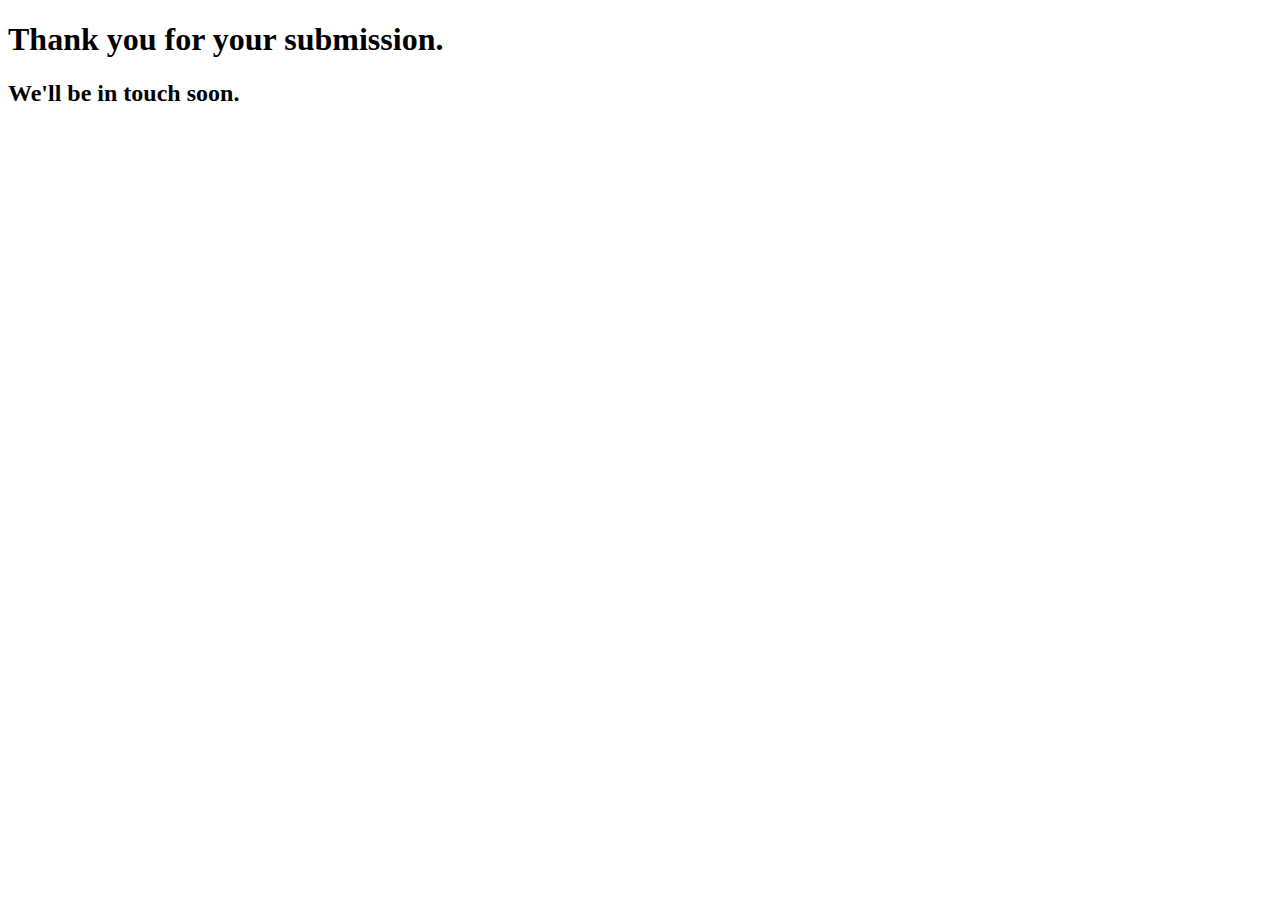
==== src/thank_you.html @ b2c5abbe "ok" ====
<!DOCTYPE html>
<html lang="en">
<head>
  <meta charset="UTF-8">
  <meta name="viewport" content="width=device-width, initial-scale=1.0">
  <meta http-equiv="X-UA-Compatible" content="ie=edge">
  <title>Thank you</title>
</head>
<body>

 <h1>Thank you for your submission.</h1>
 <h2>We'll be in touch soon.</h2>
  
</body>
</html>
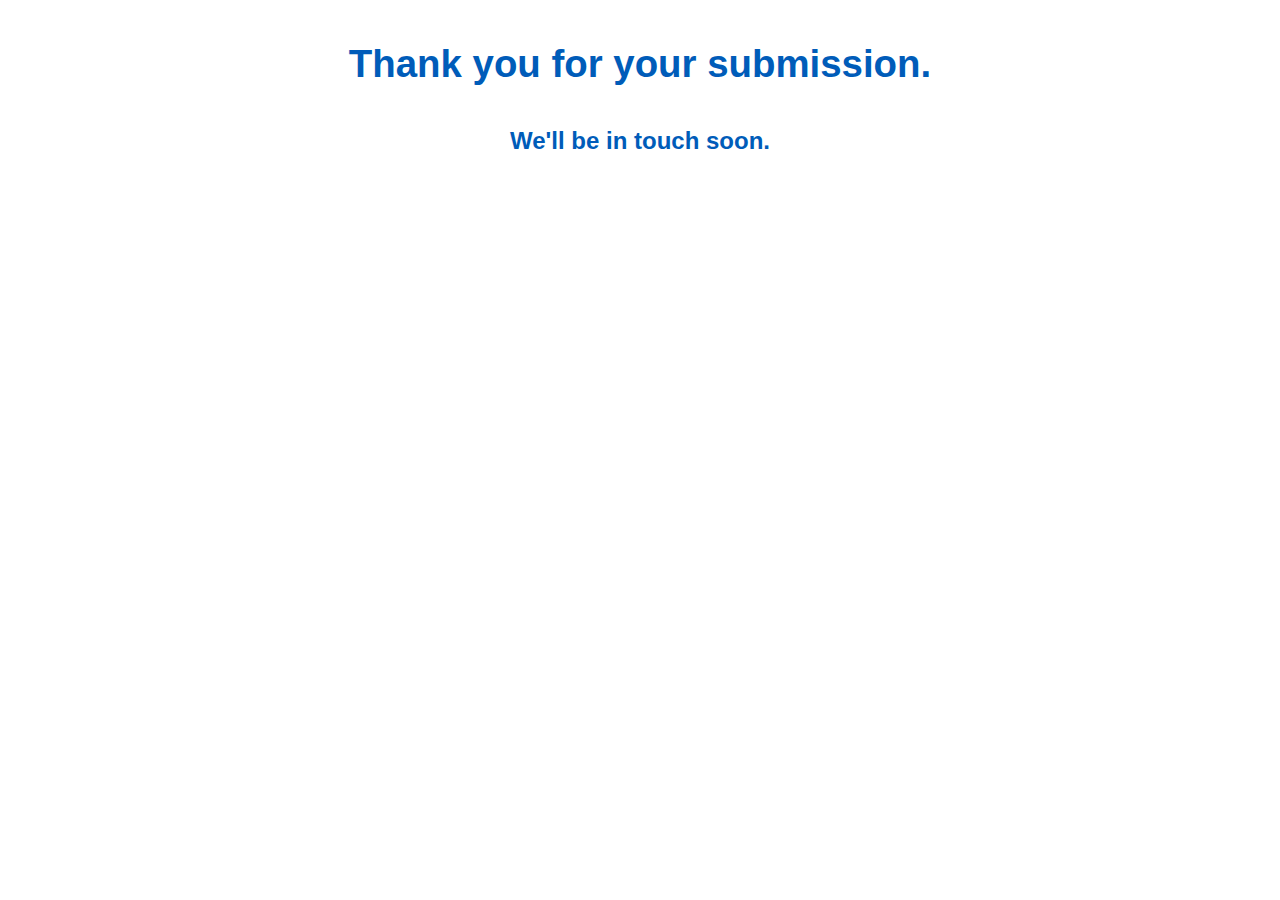
==== commit 112e1a96: "ok" ====
--- a/src/thank_you.html
+++ b/src/thank_you.html
@@ -4,12 +4,13 @@
   <meta charset="UTF-8">
   <meta name="viewport" content="width=device-width, initial-scale=1.0">
   <meta http-equiv="X-UA-Compatible" content="ie=edge">
+  <link rel="stylesheet" href="./css/styles.css">
   <title>Thank you</title>
 </head>
-<body>
+<body id ="thank-you-page">
 
- <h1>Thank you for your submission.</h1>
- <h2>We'll be in touch soon.</h2>
+ <h1 class="ty-h1">Thank you for your submission.</h1>
+ <h2 class="ty-h2">We'll be in touch soon.</h2>
   
 </body>
 </html>--- a/src/css/styles.css
+++ b/src/css/styles.css
@@ -0,0 +1,1395 @@
+/* apply a natural box layout model to all elements, but allowing components to change */
+
+/* blue = #005cb9;
+orange = #ec7700;
+yellow = #fed925;
+magenta = #7c1848;
+magent-light = #a5346f;
+light-blue = #f9fbfc;
+gray-outline = #e6eaec;
+gray-text = #646464; 
+light-gray = #f9fbfb */
+html {
+  -webkit-box-sizing: border-box;
+          box-sizing: border-box;
+}
+*, *:before, *:after {
+  -webkit-box-sizing: inherit;
+          box-sizing: inherit;
+}
+
+body {
+  font-family: 'Open Sans', sans-serif;
+  background:#fff;
+  font-size:16px;
+  max-width:1100px;
+  text-align:center;
+  padding:0;
+  margin:0;
+}
+
+p {
+  padding:0;
+  margin:0;
+  font-size:1rem;
+  padding:1rem;
+  color:#333;
+}
+
+header, footer {
+  margin:0;
+  padding:0;
+}
+
+a {
+  cursor: pointer;
+}
+
+h1 {
+  font-family: 'Open Sans', sans-serif;
+  font-size:2.4rem;
+  font-weight:700;
+  padding:1rem 1rem 1rem 1rem; 
+}
+
+/* GRIDS */
+
+.header-grid {
+  display:-ms-grid;
+  display:grid;
+  
+  -ms-grid-columns: 50% 50%;
+  grid-template-columns: 50% 50%;
+  
+}
+
+.footer-grid {
+  display:-ms-grid;
+  display:grid;
+  -ms-grid-columns: 50% 10% 40%;
+  grid-template-columns: 50% 10% 40%;
+}
+
+/* BUTTON */
+
+.btn {
+  display:inline-block;
+  text-transform: none;
+  margin:1.5rem 1rem 2rem 1rem;
+  padding:0.75rem 2rem;
+  text-decoration: none;
+  -webkit-box-shadow: none;
+          box-shadow: none;
+}
+
+.btn:hover {
+  background:none;
+}
+
+.btn:active {
+  background:none;
+}
+
+.btn:visited {
+  background:none;
+}
+
+ .btn-yellow{
+  border: solid 2px #fed925;
+  color:#fed925;
+  background:none;
+  height:auto;
+  -webkit-box-shadow: none;
+          box-shadow: none;
+}
+
+.btn-card{
+  /* display:inline-block; */
+  border: solid 2px #7c1848;
+  color:#7c1848;
+  margin:1.5rem 1rem 3rem 1rem;
+  background:none;
+  height:auto;
+  -webkit-box-shadow: none;
+          box-shadow: none;
+}
+
+.btn-form-submit {
+  border: solid 2px #7c1848;
+  color:#fff;
+  background:#a5346f;
+  height:auto;
+  padding:0.4rem 2rem;
+  -webkit-box-shadow: none;
+          box-shadow: none;
+  display:block;
+  margin:0 auto;
+}
+
+.icon {
+  width:100px;
+  height:100px;
+  margin:0 auto;
+}
+
+#showcase {
+  background:#005cb9;
+  padding:1.5rem 0.6rem;
+  margin:0;
+}
+
+#showcase h1, #showcase p {
+  color:#ffffff;
+  margin:0;
+}
+
+#main h2 {
+  color:#005cb9;
+  font-size:2.2rem;
+  font-weight: 700;
+  line-height: 2.4rem;
+  margin:1rem;
+}
+
+#main p {
+  color:#000;
+  line-height: 1.75rem;
+  font-weight: 300;
+  padding:0.8rem;
+}
+
+/* CARD */
+
+.card-content {
+  padding:1.5rem 1rem 2rem 1rem;
+}
+
+.card hr {
+  width:30%;
+  margin:0 auto;
+}
+
+.card-title-blue {
+  color:#005cb9;
+  font-size: 1.5rem;
+  font-weight: 700;
+}
+
+h4.card-title-blue {
+  margin:1rem;
+}
+
+.card-content {
+background:#f9fbfb;
+-webkit-box-shadow: none;
+        box-shadow: none;
+border: #e6eaec 1px solid;
+padding-bottom: 1rem;
+}
+
+
+
+
+/* LEGAL */
+
+#footer-legal {
+  background:#fff;
+  margin:0.75rem 0.5rem 2rem 0.5rem;
+}
+
+.legal {
+  padding:1rem 0.25rem;
+  font-size:0.8rem;
+  text-align: left;
+  color:#646464;
+}
+
+#footer-legal p {
+  padding:1rem 0.5rem;
+  font-size:0.8rem;
+  text-align: left;
+  color:#646464;
+}
+
+/* PHONE  */
+
+#phone-holder {
+  display:inline-block;
+  color:#646464;
+  text-align: right;
+  justify-self: flex-end;
+  grid-column:2;
+ -ms-grid-column:2;
+  padding:0.5rem;
+  line-height: 1.5rem;
+}
+
+#phone-holder p {
+  font-size:0.8rem;
+  padding:0.25rem;
+  color:#646464;
+  text-align: right;
+  line-height: 1.2rem;
+}
+
+.phone {
+  color:#ec7700;
+  font-size:1.2rem;
+  font-weight: 600;
+}
+
+a.phone-link{
+  text-decoration: none;
+}
+
+/* unvisited link */
+a.phone-link:link {
+  cursor: pointer;
+  color: #ec7700;
+}
+
+/* visited link */
+a.phone-link:visited {
+  color:#ec7700;
+}
+
+/* mouse over link */
+a.phone-link:hover {
+  color: #7c1848;
+}
+
+/* selected link */
+a.phone-link:active {
+  color: #ec7700;
+}
+
+
+
+#logo-footer {
+  background:#005cb9;
+  padding:0 0 2rem 0;
+}
+
+.logo {
+  display: block;
+  padding:1rem 0 0.5rem 0.5rem;
+  width:70%;
+  max-width:200px;
+}
+
+.logo-footer {
+  display: block;
+  padding:1rem 0 0.5rem 0.5rem;
+  width:60%;
+  height:auto;
+}
+
+.thin {
+font-weight:300;
+}
+
+#phone-holder-footer {
+  display:inline-block;
+  color:#fff;
+  text-align: right;
+  padding:0.5rem;
+  /* line-height: 1.5rem; */
+  -ms-grid-column: 3;
+  -ms-grid-column-span: 1;
+  grid-column: 3/4;
+}
+
+#phone-holder-footer p {
+  font-size:0.8rem;
+  padding:0.25rem;
+  color:#fff;
+  line-height: 1.2rem;
+}
+
+.phone-footer {
+  color:#fff;
+  font-size:0.9rem;
+  font-weight: 600;
+}
+
+a.phone-link-footer{
+  text-decoration: none;
+}
+
+/* unvisited link */
+a.phone-link-footer:link {
+  cursor: pointer;
+  color: #fff;
+}
+
+/* visited link */
+a.phone-link-footer:visited {
+  color:#fff;
+}
+
+/* mouse over link */
+a.phone-link-footer:hover {
+  color: #7c1848;
+}
+
+/* selected link */
+a.phone-link-footer:active {
+  color: #fff;
+}
+
+
+/* FORM  */
+
+#form-holder h2 {
+  color:#005cb9;
+  font-size:2rem;
+  font-weight: 700;
+  line-height: 2.4rem;
+  margin:1rem 1rem 0.5rem 1rem;
+}
+
+form {
+  text-align: left;
+  margin:1rem;
+}
+
+#contact-form h6 {
+  text-align: left;
+  display:block;
+  padding:0 0.5rem;
+   margin:0.5rem 0;
+  font-weight: 400;
+}
+
+#contact-form h6:nth-child(2) {
+  text-align: left;
+  display:block;
+  font-weight: 400;
+}
+
+.form-control {
+  width:70%;
+  display: inline-block;
+  border: #222 solid 1px;
+  border-radius: 4px;
+}
+
+.state-form-control {
+  width:40%;
+  display: inline-block;
+  border: #222 solid 1px;
+  border-radius: 4px;
+}
+
+select {
+  width:25%;
+  border:1px #222 solid 1px;
+  border-radius: 4px;
+}
+
+input[type="text"] {
+  background: #fff;
+  text-align: left;
+  padding:0.5rem;
+  margin-left:0.5rem;
+}
+
+input[type="email"], input[type="phone"] {
+  background: #fff;
+  text-align: left;
+  padding:0.5rem;
+  margin-left:0.5rem;
+}
+
+select {
+  padding:0.5rem;
+  margin-left:0.5rem;
+}
+
+label {
+  display:block;
+  margin:1rem 0.5rem 0.5rem 0.5rem;
+}
+
+input[type="checkbox"] {
+  width:20px;
+  margin-left:0 !important;
+  display:inline-block;
+  margin:1rem 0rem 0.5rem 0.5rem;
+}
+
+#checkbox-holder {
+  display:block;
+  margin:0.5rem;
+}
+
+ .agree-terms {
+   width:90%;
+   font-size:0.8rem;
+   vertical-align:3px;
+  /* background:#ff1199; */
+  /* display:inline-block; */
+}
+
+#card-holder {
+  position: relative;
+  width:100%;
+  margin:1rem auto;
+}
+
+.bolded {
+  font-weight: 700;
+}
+
+.small-footer-copy {
+  font-size: 0.8rem;
+}
+
+
+.buttton {
+  background:coral;
+  padding:1rem 2rem;
+  color:#fff;
+  border:0;
+}
+
+
+.buttton:hover {
+  background:#333;
+}
+
+
+/* MODAL */
+.modal {
+  display:none;
+  position:fixed;
+  z-index:1;
+  left:0;
+  top:0;
+  width:100%;
+  height:100%;
+  overflow:auto;
+  background-color:rgba(0,0,0, 0.4);
+}
+
+.modal-header h2 {
+  padding:15px;
+  margin:0;
+  font-size:1.3rem;
+  color:#fff;
+}
+
+.modal-header {
+  margin:0;
+  background: #ec7700;
+}
+
+.modal-content {
+  background-color:#f4f4f4;
+  margin:50% auto;
+  width:90%;
+  font-size:1rem;
+  box-shadow: 0 5px 8px 0 rgba(0,0,0, 0.2), 0 7px 20px 0 rgba(0,0,0,0.17);
+  animation-name:modalopen;
+  animation-duration:0.5s;
+}
+
+.closeBtn {
+  color:#fff;
+  float:right;
+  padding:0 15px;
+  font-size:2rem;
+}
+
+.closeBtn:hover, .closeBtn:focus {
+  text-decoration: none;
+  color:#000;
+  cursor: pointer
+}
+
+@keyframes modalopen {
+  from{opacity:0}
+  to{opacity:1}
+}
+
+/* END MODAL */
+
+
+
+@media (min-width: 481px) and (max-width: 767px) {
+  
+  .logo {
+    display: block;
+    padding:1rem 0 0.5rem 0.5rem;
+    max-width:150px;
+  }
+
+  .logo-footer {
+    display: block;
+    padding:1rem 0 0.5rem 0.5rem;
+    max-width:100px;
+  }
+  
+}
+
+@media(min-width: 768px) {
+
+  body {
+    max-width:1100px;
+    margin:0 auto;
+  }
+
+  /* MODAL */
+.modal {
+  display:none;
+  position:fixed;
+  z-index:1;
+  left:0;
+  top:0;
+  width:100%;
+  height:100%;
+  overflow:auto;
+  background-color:rgba(0,0,0, 0.4);
+}
+
+.modal-header h2 {
+  padding:15px;
+  margin:0;
+  font-size:1.2rem;
+  color:#fff;
+}
+
+.modal-header {
+  margin:0;
+  background: #ec7700;
+}
+
+.modal-content {
+  background-color:#f4f4f4;
+  margin:50% auto;
+  width:60%;
+  font-size:1rem;
+  box-shadow: 0 5px 8px 0 rgba(0,0,0, 0.2), 0 7px 20px 0 rgba(0,0,0,0.17);
+  animation-name:modalopen;
+  animation-duration:0.5s;
+}
+
+.closeBtn {
+  color:#fff;
+  float:right;
+  padding:0 15px;
+  font-size:2rem;
+}
+
+.closeBtn:hover, .closeBtn:focus {
+  text-decoration: none;
+  color:#000;
+  cursor: pointer
+}
+
+@keyframes modalopen {
+  from{opacity:0}
+  to{opacity:1}
+}
+
+/* END MODAL */
+
+
+
+  .form-grid {
+    display:-ms-grid;
+    display:grid;
+    -ms-grid-columns: (1fr)[12];
+    grid-template-columns: repeat(12, 1fr);
+    -ms-grid-rows: (0.5fr)[8];
+    grid-template-rows: repeat(8, 0.5fr);
+  }
+
+  .form-grid > *:nth-child(1) {
+    -ms-grid-row: 1;
+    -ms-grid-column: 1;
+  }
+
+  .form-grid > *:nth-child(2) {
+    -ms-grid-row: 1;
+    -ms-grid-column: 2;
+  }
+
+  .form-grid > *:nth-child(3) {
+    -ms-grid-row: 1;
+    -ms-grid-column: 3;
+  }
+
+  .form-grid > *:nth-child(4) {
+    -ms-grid-row: 1;
+    -ms-grid-column: 4;
+  }
+
+  .form-grid > *:nth-child(5) {
+    -ms-grid-row: 1;
+    -ms-grid-column: 5;
+  }
+
+  .form-grid > *:nth-child(6) {
+    -ms-grid-row: 1;
+    -ms-grid-column: 6;
+  }
+
+  .form-grid > *:nth-child(7) {
+    -ms-grid-row: 1;
+    -ms-grid-column: 7;
+  }
+
+  .form-grid > *:nth-child(8) {
+    -ms-grid-row: 1;
+    -ms-grid-column: 8;
+  }
+
+  .form-grid > *:nth-child(9) {
+    -ms-grid-row: 1;
+    -ms-grid-column: 9;
+  }
+
+  .form-grid > *:nth-child(10) {
+    -ms-grid-row: 1;
+    -ms-grid-column: 10;
+  }
+
+  .form-grid > *:nth-child(11) {
+    -ms-grid-row: 1;
+    -ms-grid-column: 11;
+  }
+
+  .form-grid > *:nth-child(12) {
+    -ms-grid-row: 1;
+    -ms-grid-column: 12;
+  }
+
+  .form-grid > *:nth-child(13) {
+    -ms-grid-row: 2;
+    -ms-grid-column: 1;
+  }
+
+  .form-grid > *:nth-child(14) {
+    -ms-grid-row: 2;
+    -ms-grid-column: 2;
+  }
+
+  .form-grid > *:nth-child(15) {
+    -ms-grid-row: 2;
+    -ms-grid-column: 3;
+  }
+
+  .form-grid > *:nth-child(16) {
+    -ms-grid-row: 2;
+    -ms-grid-column: 4;
+  }
+
+  .form-grid > *:nth-child(17) {
+    -ms-grid-row: 2;
+    -ms-grid-column: 5;
+  }
+
+  .form-grid > *:nth-child(18) {
+    -ms-grid-row: 2;
+    -ms-grid-column: 6;
+  }
+
+  .form-grid > *:nth-child(19) {
+    -ms-grid-row: 2;
+    -ms-grid-column: 7;
+  }
+
+  .form-grid > *:nth-child(20) {
+    -ms-grid-row: 2;
+    -ms-grid-column: 8;
+  }
+
+  .form-grid > *:nth-child(21) {
+    -ms-grid-row: 2;
+    -ms-grid-column: 9;
+  }
+
+  .form-grid > *:nth-child(22) {
+    -ms-grid-row: 2;
+    -ms-grid-column: 10;
+  }
+
+  .form-grid > *:nth-child(23) {
+    -ms-grid-row: 2;
+    -ms-grid-column: 11;
+  }
+
+  .form-grid > *:nth-child(24) {
+    -ms-grid-row: 2;
+    -ms-grid-column: 12;
+  }
+
+  .form-grid > *:nth-child(25) {
+    -ms-grid-row: 3;
+    -ms-grid-column: 1;
+  }
+
+  .form-grid > *:nth-child(26) {
+    -ms-grid-row: 3;
+    -ms-grid-column: 2;
+  }
+
+  .form-grid > *:nth-child(27) {
+    -ms-grid-row: 3;
+    -ms-grid-column: 3;
+  }
+
+  .form-grid > *:nth-child(28) {
+    -ms-grid-row: 3;
+    -ms-grid-column: 4;
+  }
+
+  .form-grid > *:nth-child(29) {
+    -ms-grid-row: 3;
+    -ms-grid-column: 5;
+  }
+
+  .form-grid > *:nth-child(30) {
+    -ms-grid-row: 3;
+    -ms-grid-column: 6;
+  }
+
+  .form-grid > *:nth-child(31) {
+    -ms-grid-row: 3;
+    -ms-grid-column: 7;
+  }
+
+  .form-grid > *:nth-child(32) {
+    -ms-grid-row: 3;
+    -ms-grid-column: 8;
+  }
+
+  .form-grid > *:nth-child(33) {
+    -ms-grid-row: 3;
+    -ms-grid-column: 9;
+  }
+
+  .form-grid > *:nth-child(34) {
+    -ms-grid-row: 3;
+    -ms-grid-column: 10;
+  }
+
+  .form-grid > *:nth-child(35) {
+    -ms-grid-row: 3;
+    -ms-grid-column: 11;
+  }
+
+  .form-grid > *:nth-child(36) {
+    -ms-grid-row: 3;
+    -ms-grid-column: 12;
+  }
+
+  .form-grid > *:nth-child(37) {
+    -ms-grid-row: 4;
+    -ms-grid-column: 1;
+  }
+
+  .form-grid > *:nth-child(38) {
+    -ms-grid-row: 4;
+    -ms-grid-column: 2;
+  }
+
+  .form-grid > *:nth-child(39) {
+    -ms-grid-row: 4;
+    -ms-grid-column: 3;
+  }
+
+  .form-grid > *:nth-child(40) {
+    -ms-grid-row: 4;
+    -ms-grid-column: 4;
+  }
+
+  .form-grid > *:nth-child(41) {
+    -ms-grid-row: 4;
+    -ms-grid-column: 5;
+  }
+
+  .form-grid > *:nth-child(42) {
+    -ms-grid-row: 4;
+    -ms-grid-column: 6;
+  }
+
+  .form-grid > *:nth-child(43) {
+    -ms-grid-row: 4;
+    -ms-grid-column: 7;
+  }
+
+  .form-grid > *:nth-child(44) {
+    -ms-grid-row: 4;
+    -ms-grid-column: 8;
+  }
+
+  .form-grid > *:nth-child(45) {
+    -ms-grid-row: 4;
+    -ms-grid-column: 9;
+  }
+
+  .form-grid > *:nth-child(46) {
+    -ms-grid-row: 4;
+    -ms-grid-column: 10;
+  }
+
+  .form-grid > *:nth-child(47) {
+    -ms-grid-row: 4;
+    -ms-grid-column: 11;
+  }
+
+  .form-grid > *:nth-child(48) {
+    -ms-grid-row: 4;
+    -ms-grid-column: 12;
+  }
+
+  .form-grid > *:nth-child(49) {
+    -ms-grid-row: 5;
+    -ms-grid-column: 1;
+  }
+
+  .form-grid > *:nth-child(50) {
+    -ms-grid-row: 5;
+    -ms-grid-column: 2;
+  }
+
+  .form-grid > *:nth-child(51) {
+    -ms-grid-row: 5;
+    -ms-grid-column: 3;
+  }
+
+  .form-grid > *:nth-child(52) {
+    -ms-grid-row: 5;
+    -ms-grid-column: 4;
+  }
+
+  .form-grid > *:nth-child(53) {
+    -ms-grid-row: 5;
+    -ms-grid-column: 5;
+  }
+
+  .form-grid > *:nth-child(54) {
+    -ms-grid-row: 5;
+    -ms-grid-column: 6;
+  }
+
+  .form-grid > *:nth-child(55) {
+    -ms-grid-row: 5;
+    -ms-grid-column: 7;
+  }
+
+  .form-grid > *:nth-child(56) {
+    -ms-grid-row: 5;
+    -ms-grid-column: 8;
+  }
+
+  .form-grid > *:nth-child(57) {
+    -ms-grid-row: 5;
+    -ms-grid-column: 9;
+  }
+
+  .form-grid > *:nth-child(58) {
+    -ms-grid-row: 5;
+    -ms-grid-column: 10;
+  }
+
+  .form-grid > *:nth-child(59) {
+    -ms-grid-row: 5;
+    -ms-grid-column: 11;
+  }
+
+  .form-grid > *:nth-child(60) {
+    -ms-grid-row: 5;
+    -ms-grid-column: 12;
+  }
+
+  .form-grid > *:nth-child(61) {
+    -ms-grid-row: 6;
+    -ms-grid-column: 1;
+  }
+
+  .form-grid > *:nth-child(62) {
+    -ms-grid-row: 6;
+    -ms-grid-column: 2;
+  }
+
+  .form-grid > *:nth-child(63) {
+    -ms-grid-row: 6;
+    -ms-grid-column: 3;
+  }
+
+  .form-grid > *:nth-child(64) {
+    -ms-grid-row: 6;
+    -ms-grid-column: 4;
+  }
+
+  .form-grid > *:nth-child(65) {
+    -ms-grid-row: 6;
+    -ms-grid-column: 5;
+  }
+
+  .form-grid > *:nth-child(66) {
+    -ms-grid-row: 6;
+    -ms-grid-column: 6;
+  }
+
+  .form-grid > *:nth-child(67) {
+    -ms-grid-row: 6;
+    -ms-grid-column: 7;
+  }
+
+  .form-grid > *:nth-child(68) {
+    -ms-grid-row: 6;
+    -ms-grid-column: 8;
+  }
+
+  .form-grid > *:nth-child(69) {
+    -ms-grid-row: 6;
+    -ms-grid-column: 9;
+  }
+
+  .form-grid > *:nth-child(70) {
+    -ms-grid-row: 6;
+    -ms-grid-column: 10;
+  }
+
+  .form-grid > *:nth-child(71) {
+    -ms-grid-row: 6;
+    -ms-grid-column: 11;
+  }
+
+  .form-grid > *:nth-child(72) {
+    -ms-grid-row: 6;
+    -ms-grid-column: 12;
+  }
+
+  .form-grid > *:nth-child(73) {
+    -ms-grid-row: 7;
+    -ms-grid-column: 1;
+  }
+
+  .form-grid > *:nth-child(74) {
+    -ms-grid-row: 7;
+    -ms-grid-column: 2;
+  }
+
+  .form-grid > *:nth-child(75) {
+    -ms-grid-row: 7;
+    -ms-grid-column: 3;
+  }
+
+  .form-grid > *:nth-child(76) {
+    -ms-grid-row: 7;
+    -ms-grid-column: 4;
+  }
+
+  .form-grid > *:nth-child(77) {
+    -ms-grid-row: 7;
+    -ms-grid-column: 5;
+  }
+
+  .form-grid > *:nth-child(78) {
+    -ms-grid-row: 7;
+    -ms-grid-column: 6;
+  }
+
+  .form-grid > *:nth-child(79) {
+    -ms-grid-row: 7;
+    -ms-grid-column: 7;
+  }
+
+  .form-grid > *:nth-child(80) {
+    -ms-grid-row: 7;
+    -ms-grid-column: 8;
+  }
+
+  .form-grid > *:nth-child(81) {
+    -ms-grid-row: 7;
+    -ms-grid-column: 9;
+  }
+
+  .form-grid > *:nth-child(82) {
+    -ms-grid-row: 7;
+    -ms-grid-column: 10;
+  }
+
+  .form-grid > *:nth-child(83) {
+    -ms-grid-row: 7;
+    -ms-grid-column: 11;
+  }
+
+  .form-grid > *:nth-child(84) {
+    -ms-grid-row: 7;
+    -ms-grid-column: 12;
+  }
+
+  .form-grid > *:nth-child(85) {
+    -ms-grid-row: 8;
+    -ms-grid-column: 1;
+  }
+
+  .form-grid > *:nth-child(86) {
+    -ms-grid-row: 8;
+    -ms-grid-column: 2;
+  }
+
+  .form-grid > *:nth-child(87) {
+    -ms-grid-row: 8;
+    -ms-grid-column: 3;
+  }
+
+  .form-grid > *:nth-child(88) {
+    -ms-grid-row: 8;
+    -ms-grid-column: 4;
+  }
+
+  .form-grid > *:nth-child(89) {
+    -ms-grid-row: 8;
+    -ms-grid-column: 5;
+  }
+
+  .form-grid > *:nth-child(90) {
+    -ms-grid-row: 8;
+    -ms-grid-column: 6;
+  }
+
+  .form-grid > *:nth-child(91) {
+    -ms-grid-row: 8;
+    -ms-grid-column: 7;
+  }
+
+  .form-grid > *:nth-child(92) {
+    -ms-grid-row: 8;
+    -ms-grid-column: 8;
+  }
+
+  .form-grid > *:nth-child(93) {
+    -ms-grid-row: 8;
+    -ms-grid-column: 9;
+  }
+
+  .form-grid > *:nth-child(94) {
+    -ms-grid-row: 8;
+    -ms-grid-column: 10;
+  }
+
+  .form-grid > *:nth-child(95) {
+    -ms-grid-row: 8;
+    -ms-grid-column: 11;
+  }
+
+  .form-grid > *:nth-child(96) {
+    -ms-grid-row: 8;
+    -ms-grid-column: 12;
+  }
+
+  .cards-grid {
+    display:-ms-grid;
+    display:grid;
+    -ms-grid-columns: 5% 40% 30px 40% 5%;
+    grid-template-columns: 5% 40% 30px 40% 5%;
+    -ms-grid-rows: 1fr 50px 1fr;
+    grid-template-rows: 1fr 50px 1fr;
+    -webkit-box-pack: center;
+        -ms-flex-pack: center;
+            justify-content: center;
+  }
+
+  .cards-grid > *:nth-child(1) {
+    -ms-grid-row: 1;
+    -ms-grid-column: 1;
+  }
+
+  .cards-grid > *:nth-child(2) {
+    -ms-grid-row: 1;
+    -ms-grid-column: 2;
+  }
+
+  .cards-grid > *:nth-child(3) {
+    -ms-grid-row: 1;
+    -ms-grid-column: 3;
+  }
+
+  .cards-grid > *:nth-child(4) {
+    -ms-grid-row: 1;
+    -ms-grid-column: 4;
+  }
+
+  .cards-grid > *:nth-child(5) {
+    -ms-grid-row: 1;
+    -ms-grid-column: 5;
+  }
+
+  .cards-grid > *:nth-child(6) {
+    -ms-grid-row: 2;
+    -ms-grid-column: 1;
+  }
+
+  .cards-grid > *:nth-child(7) {
+    -ms-grid-row: 2;
+    -ms-grid-column: 2;
+  }
+
+  .cards-grid > *:nth-child(8) {
+    -ms-grid-row: 2;
+    -ms-grid-column: 3;
+  }
+
+  .cards-grid > *:nth-child(9) {
+    -ms-grid-row: 2;
+    -ms-grid-column: 4;
+  }
+
+  .cards-grid > *:nth-child(10) {
+    -ms-grid-row: 2;
+    -ms-grid-column: 5;
+  }
+
+  .cards-grid > *:nth-child(11) {
+    -ms-grid-row: 3;
+    -ms-grid-column: 1;
+  }
+
+  .cards-grid > *:nth-child(12) {
+    -ms-grid-row: 3;
+    -ms-grid-column: 2;
+  }
+
+  .cards-grid > *:nth-child(13) {
+    -ms-grid-row: 3;
+    -ms-grid-column: 3;
+  }
+
+  .cards-grid > *:nth-child(14) {
+    -ms-grid-row: 3;
+    -ms-grid-column: 4;
+  }
+
+  .cards-grid > *:nth-child(15) {
+    -ms-grid-row: 3;
+    -ms-grid-column: 5;
+  }
+
+  .card-grid {
+    display:-ms-grid;
+    display:grid;
+    margin-top:1rem;
+    -ms-grid-rows: 5fr 1fr;;
+    grid-template-rows: 5fr 1fr;
+  }
+
+  #card-holder {
+    margin:2rem 0;
+    height: 100%;
+    margin:0 auto 3rem auto;
+  }
+
+  .card-content {
+    
+  }
+  
+  #card-1 {
+    -ms-grid-row:1;
+    grid-row:1;
+    -ms-grid-column: 2;
+    -ms-grid-column-span: 1;
+    grid-column: 2/3;
+  
+  }
+
+  #card-2 {
+    -ms-grid-row:1;
+    grid-row:1;
+    -ms-grid-column: 4;
+    -ms-grid-column-span: 1;
+    grid-column: 4/5;
+
+  }
+  #card-3 {
+    -ms-grid-row:3;
+    grid-row:3;
+    -ms-grid-column: 2;
+    -ms-grid-column-span: 1;
+    grid-column: 2/3;
+
+  }
+  #card-4 {
+    -ms-grid-row:3;
+    grid-row:3;
+    -ms-grid-column: 4;
+    -ms-grid-column-span: 1;
+    grid-column: 4/5;
+  }
+ 
+
+  .btn-card {
+    display:inline-block;
+    width:60%;
+ 
+    margin:1rem auto;
+    -ms-grid-column-align: center;
+        justify-self: center;
+    align-self:flex-end;
+    -ms-grid-row:2;
+  }
+
+  .logo {
+    display: block;
+    padding:1rem 0 0.5rem 0.5rem;
+    width:20%;
+    min-width:150px;
+  }
+
+  .logo-footer {
+    display: block;
+    padding:1rem 0 0.5rem 0.5rem;
+    width:20%;
+    min-width:100px;
+  }
+  
+  #showcase h1 {
+      width:60%;
+      font-size:3rem;
+      margin:0 auto;
+      padding:0.25rem;
+  }
+
+  .btn {
+    margin:1.5rem 1rem 0.5rem 1rem;
+  }
+
+  #main h2 {
+    font-size:1.6rem;
+    margin-bottom:0rem;
+ 
+  }
+
+
+
+  #form-holder h2 {
+    font-size:1.6rem;
+    margin-bottom:0rem;
+  }
+
+  #requiredField {
+    -ms-grid-row:1;
+    grid-row:1;
+    -ms-grid-column:2;
+    -ms-grid-column-span:3;
+    grid-column:2/5;
+  }
+
+  #firstName {
+    -ms-grid-row:2;
+    grid-row:2;
+    -ms-grid-column:2;
+    -ms-grid-column-span:4;
+    grid-column:2/6;
+  }
+
+  #lastName {
+    -ms-grid-row:2;
+    grid-row:2;
+    -ms-grid-column:7;
+    -ms-grid-column-span:5;
+    grid-column:7/12;
+  }
+
+  #phoneNumber {
+    -ms-grid-row:3;
+    grid-row:3;
+    -ms-grid-column:2;
+    -ms-grid-column-span:4;
+    grid-column:2/6;
+  }
+
+  #emailAddress {
+    -ms-grid-row:3;
+    grid-row:3;
+    -ms-grid-column:7;
+    -ms-grid-column-span:5;
+    grid-column:7/12;
+  }
+
+  #streetAddress {
+    -ms-grid-row:4;
+    grid-row:4;
+    -ms-grid-column:2;
+    -ms-grid-column-span:6;
+    grid-column:2/8;
+  }
+
+  #city {
+    -ms-grid-row:5;
+    grid-row:5;
+    -ms-grid-column:2;
+    -ms-grid-column-span:4;
+    grid-column:2/6;
+  }
+
+  #state {
+    -ms-grid-row:5;
+    grid-row:5;
+    -ms-grid-column:6;
+    -ms-grid-column-span:2;
+    grid-column:6/8;
+  }
+
+  #zip {
+    -ms-grid-row:5;
+    grid-row:5;
+    -ms-grid-column:8;
+    -ms-grid-column-span:2;
+    grid-column:8/10;
+  }
+
+  #checkbox-holder {
+    -ms-grid-row:6;
+    grid-row:6;
+    -ms-grid-column:2;
+    -ms-grid-column-span:6;
+    grid-column:2/8;
+  }
+
+  #btn-submit {
+    -ms-grid-row:7;
+    grid-row:7;
+    -ms-grid-column: 1;
+    -ms-grid-column-span: 12;
+    grid-column: 1/13;
+    -ms-grid-column-align:center;
+        justify-self:center;
+  }
+
+  .form-control {
+    width:90%;
+    display: inline-block;
+    border: #222 solid 1px;
+    border-radius: 4px;
+  }
+
+  .state-form-control {
+    width:90%;
+    display: inline-block;
+    border: #222 solid 1px;
+    border-radius: 4px;
+  }
+
+.agree-terms {
+  vertical-align:0;
+}
+
+.successful {
+ 
+}
+
+.un-successful {
+  
+}
+
+
+.ty-h1, .ty-h2 {
+ color:#005cb9;
+}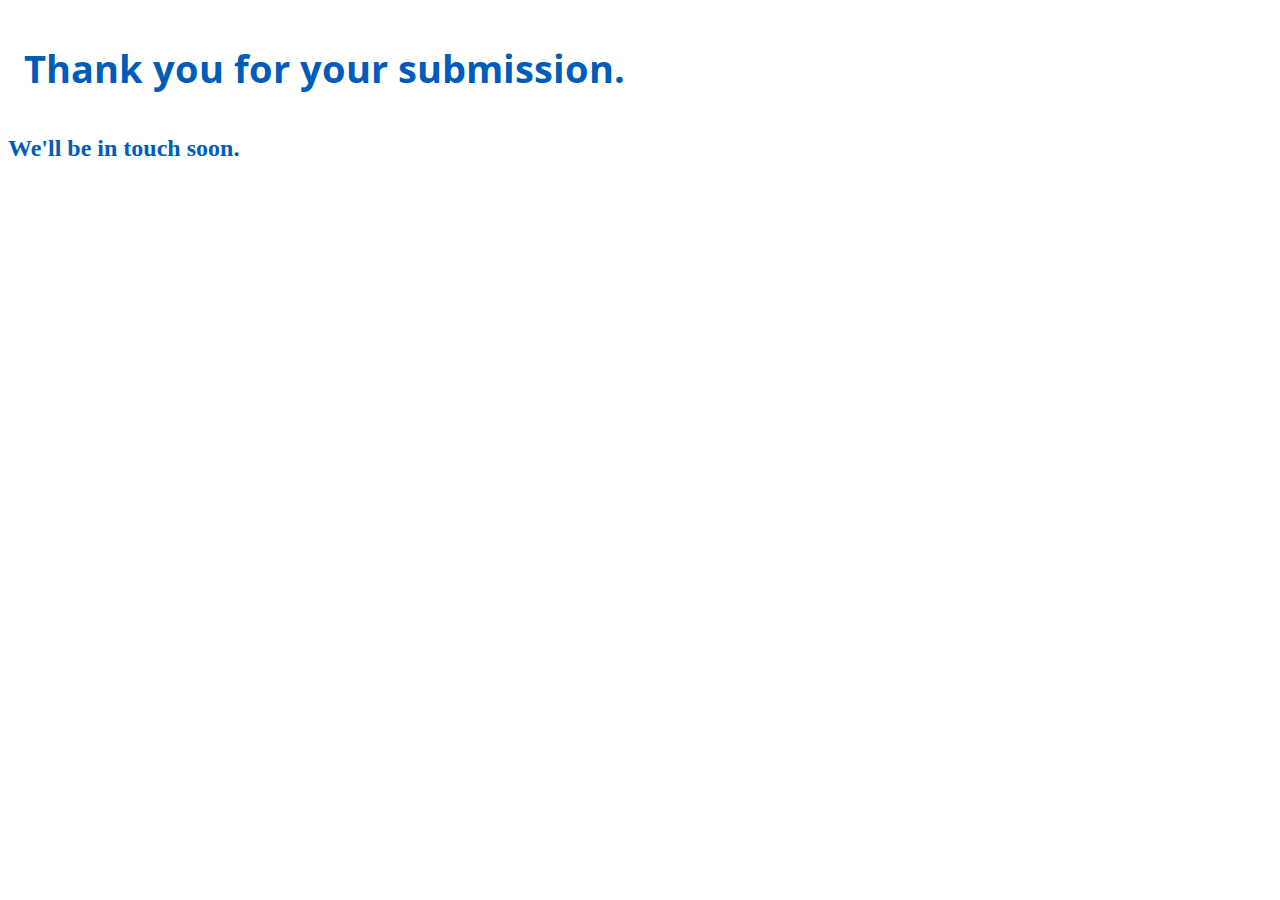
==== commit 5ae686e4: "ok" ====
--- a/src/thank_you.html
+++ b/src/thank_you.html
@@ -4,13 +4,57 @@
   <meta charset="UTF-8">
   <meta name="viewport" content="width=device-width, initial-scale=1.0">
   <meta http-equiv="X-UA-Compatible" content="ie=edge">
-  <link rel="stylesheet" href="./css/styles.css">
+  <link href="https://fonts.googleapis.com/css?family=Open+Sans:300,400,600,700,800&display=swap" rel="stylesheet">
+  <link rel="stylesheet" href="https://s3.amazonaws.com/daccoverage.com/css/styles.css">
+
+  <!-- Google Tag Manager -->					
+<script>(function(w,d,s,l,i){w[l]=w[l]||[];w[l].push({'gtm.start':					
+    new Date().getTime(),event:'gtm.js'});var f=d.getElementsByTagName(s)[0],					
+    j=d.createElement(s),dl=l!='dataLayer'?'&l='+l:'';j.async=true;j.src='https://www.googletagmanager.com/gtm.js?id='+i+dl;f.parentNode.insertBefore(j,f);					
+    })(window,document,'script','dataLayer','GTM-N5V228');</script>					
+    <!-- End Google Tag Manager -->		
+
+
   <title>Thank you</title>
+ 
+
+
+  <style>
+  
+h1 {
+  font-family: 'Open Sans', sans-serif;
+  font-size:2.4rem;
+  font-weight:700;
+  padding:1rem 1rem 1rem 1rem; 
+}
+
+.ty-h1, .ty-h2 {
+ color:#005cb9;
+}
+
+</style>
+ <script>
+    // console.log('in the child');
+  function RunCallbackFunction() {
+      dataLayer.push({
+      "event": "eventGA",
+      "eventCategory": "User-Action",
+      "eventAction": "DAC Form Submission",
+      "eventLabel": "Form Submission_Successful"
+    });
+
+ }; //reference holder only
+  </script>
 </head>
-<body id ="thank-you-page">
+<body id ="thank-you-page" onload="RunCallbackFunction()">
+    <!-- Google Tag Manager (noscript) -->					
+<noscript><iframe src="https://www.googletagmanager.com/ns.html?id=GTM-N5V228"					
+  height="0" width="0" style="display:none;visibility:hidden"></iframe></noscript>					
+  <!-- End Google Tag Manager (noscript) -->			
 
  <h1 class="ty-h1">Thank you for your submission.</h1>
  <h2 class="ty-h2">We'll be in touch soon.</h2>
   
+
 </body>
 </html>